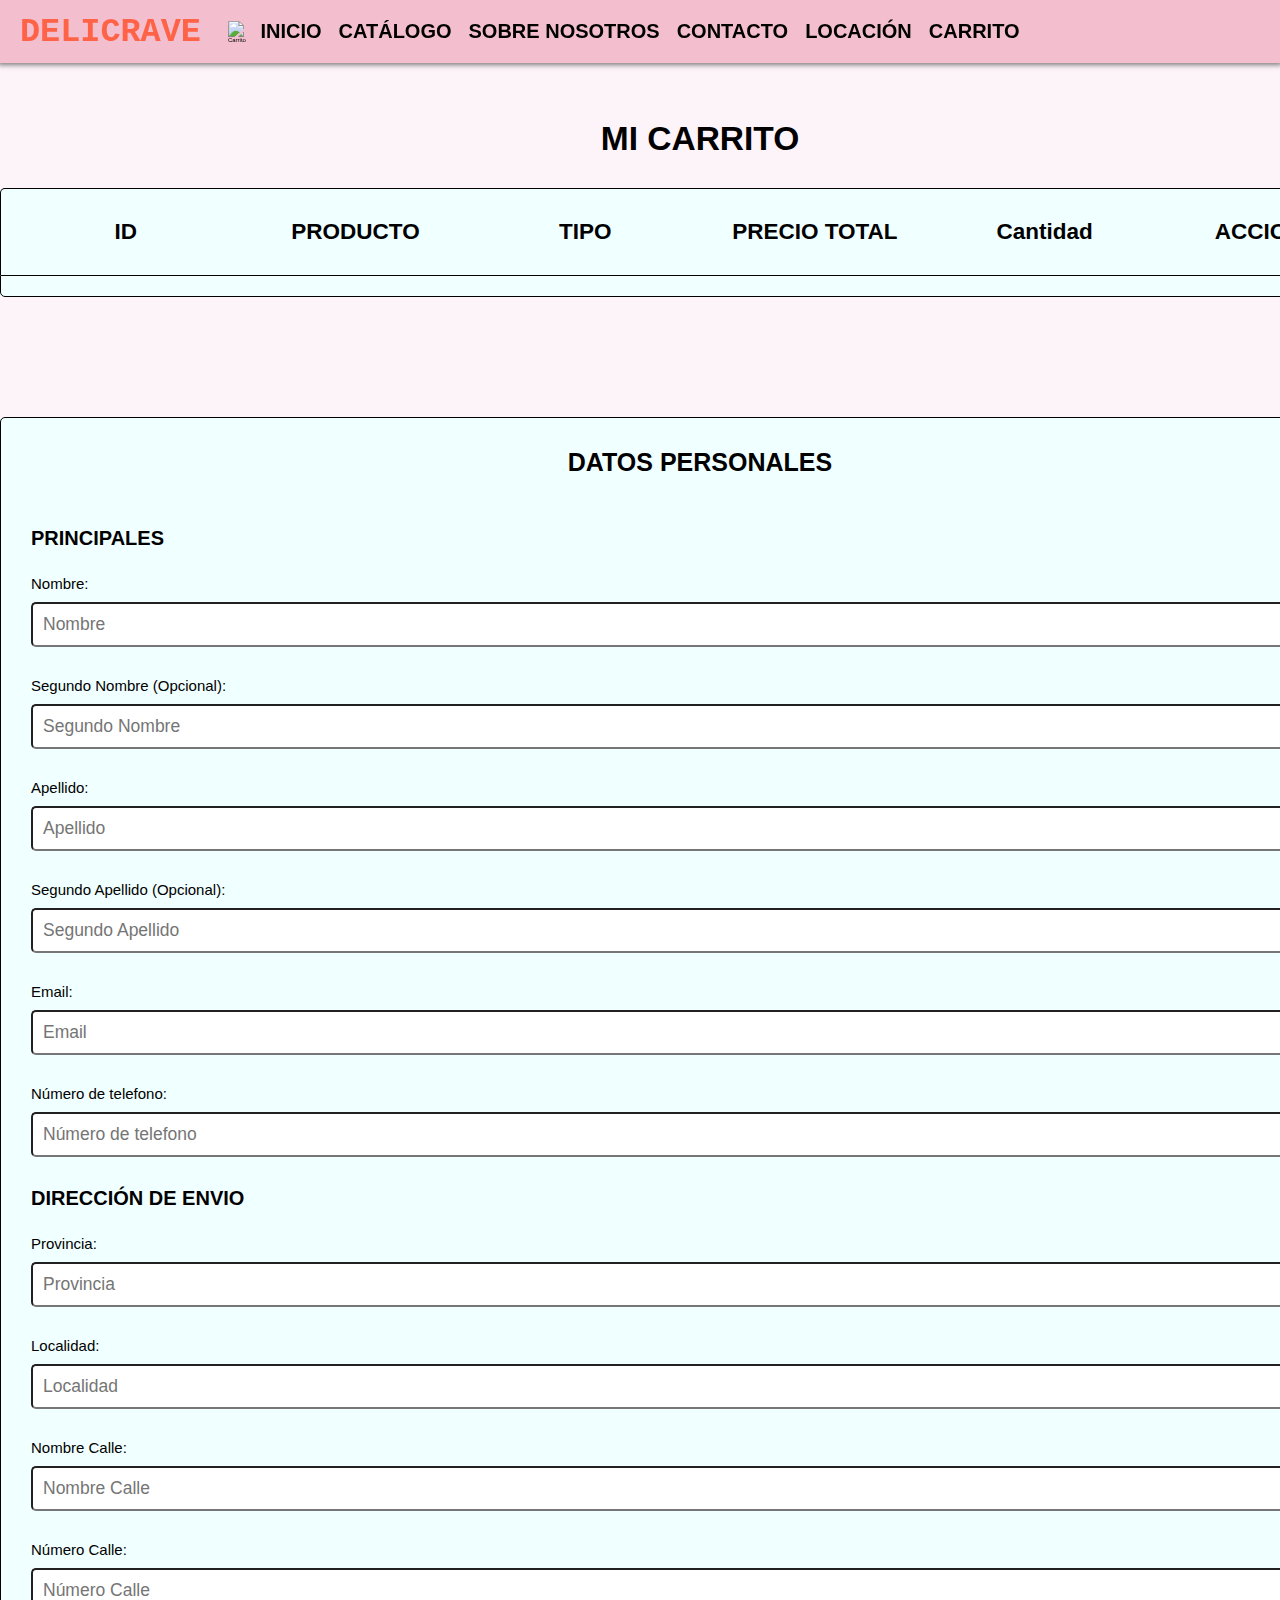
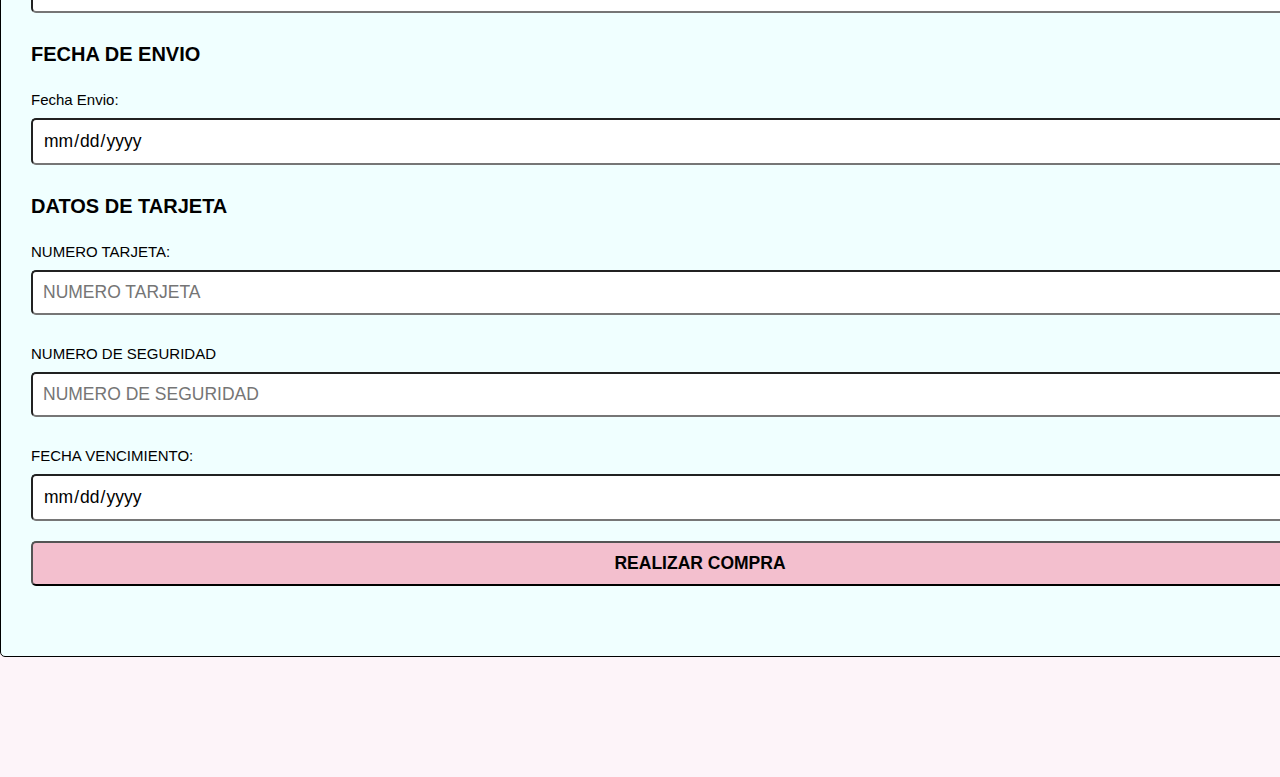
==== Delicrave-main/src/views/cart/cart.html @ dddbafef "Vista Carrito avanzada" ====
<!DOCTYPE html>
<html lang="es">
    <head>
        <meta charset="UTF-8">
        <meta name="viewport" content="width=device-width, initial-scale=1.0">
        <link rel="icon" href="./../../styles/assets/images/faivcon.ico" type="image/x-icon">
        
        <link rel="stylesheet" href="./../../styles/cart.css">
        <link rel="stylesheet" href="./../../styles/navBar.css">
        <title>CONTACTO</title>
    </head>

    <body>
        <header>
            <nav id="navBar"></nav>
        </header>
        
        <main>
            <section id="cartSection" class="firstSection">
                <h1>MI CARRITO</h1>

                <table id="table">
                    <thead id="tableHeadCart">
                        <tr id="tableHeadTr">
                            <th class="tableTh">ID</th>
                            <th class="tableTh">PRODUCTO</th>
                            <th class="tableTh">TIPO</th>
                            <th class="tableTh">PRECIO TOTAL</th>
                            <th class="tableTh">Cantidad</th>
                            <th class="tableTh">ACCIONES</th>
                        </tr>
                    </thead>
                    
                    <tbody id="tableBodyCart"></tbody>
                </table>
            </section>
            
            <section id="personalDataSection">
                <h2>DATOS PERSONALES</h2>

                <form id="personalDataForm" onsubmit="handleSubmit(event)">
                    <h3>PRINCIPALES</h3>
                    <label for="name">Nombre:</label>
                    <input name="name" id="name" class="" type="text" value="" placeholder="Nombre" required>
                    
                    <label for="secondName">Segundo Nombre (Opcional):</label>
                    <input name="secondName" id="secondName" class="" type="text" value="" placeholder="Segundo Nombre">

                    <label for="lastname">Apellido:</label>
                    <input name="lastname" id="lastname" class="" type="text" value="" placeholder="Apellido" required>
                    
                    <label for="secondLastname">Segundo Apellido (Opcional):</label>
                    <input name="secondLastname" id="secondLastname" class="" type="text" value="" placeholder="Segundo Apellido">

                    <label for="">Email:</label>
                    <input name="email" id="email" class="" type="text" value="" placeholder="Email" required>
                    
                    <label for="phoneNumber">Número de telefono:</label>
                    <input name="phoneNumber" id="phoneNumber" class="" type="text" value="" placeholder="Número de telefono" required>

                    <h3>DIRECCIÓN DE ENVIO</h3>
                    <label for="province">Provincia:</label>
                    <input name="province" id="province" class="" type="text" value="" placeholder="Provincia" required>
                    
                    <label for="locality">Localidad:</label>
                    <input name="locality" id="locality" class="" type="text" value="" placeholder="Localidad" required>
                    
                    <label for="street">Nombre Calle:</label>
                    <input name="street" id="street" class="" type="text" value="" placeholder="Nombre Calle" required>
                    
                    <label for="streetNumber">Número Calle:</label>
                    <input name="streetNumber" id="streetNumber" class="" type="number" value="" placeholder="Número Calle" required>

                    <h3>FECHA DE ENVIO</h3>
                    
                    <label for="deliveryDate">Fecha Envio:</label>
                    <input name="deliveryDate" id="deliveryDate" class="" type="date" value="" required>

                    <h3>DATOS DE TARJETA</h3>
                    <label for="cardNumber">NUMERO TARJETA:</label>
                    <input name="cardNumber" id="cardNumber" class="" type="text" value="" placeholder="NUMERO TARJETA" min="16" max="16" required>
                    
                    <label for="securityNumber">NUMERO DE SEGURIDAD</label>
                    <input name="securityNumber" id="securityNumber" class="" type="number" value="" placeholder="NUMERO DE SEGURIDAD" min="100" max="999" required>
                    
                    <label for="expirationDate">FECHA VENCIMIENTO:</label>
                    <input name="expirationDate" id="expirationDate" class="" type="date" value="" placeholder="FECHA VENCIMIENTO" required>

                    <input id="submitButton" type="submit" value="REALIZAR COMPRA">
                </form>
            </section>
        </main>

        <script src="./../../scripts/navbar.js"></script>
        <script src="./../../components/navbar/navbar.js"></script>
        <script src="./../../scripts/cart.js"></script>
    </body>
</html>
---- Delicrave-main/src/styles/cart.css ----
* {
    margin: 0rem;
    padding: 0rem;
    box-sizing: border-box;
    font-family: Arial, Helvetica, sans-serif;
    font-size: 62.5%;
    color: black;
}

body {
    background-color: #fdf4f9;
}


main {
    width: 140rem;
    margin: auto;
    padding: 0rem 0rem;
}

#cartSection, #personalDataSection {
    width: 100%;
    display: flex;
    flex-direction: column;
    align-items: center;
    text-align: center;
    font-size: 2rem;
    margin: 12rem 0rem;
}

#cartSection h1 {
    font-size: 3.35rem;
}

#table {
    width: 100%;
    font-size: 2.6rem;
    background-color: azure;
    margin: 3rem 0rem 0rem 0rem;
    border-radius: 0.5rem;
    border-collapse: collapse;
}

#tableHeadCart, #tableBodyCart {
    width: 100%;
    display: flex;
    flex-direction: column;
    flex-wrap: wrap;    
    padding: 1rem;
    border: 1px solid black;
    border-radius: 0.5rem;
}

#tableHeadCart {
    border-bottom: 0px;
    border-bottom-right-radius: 0;
    border-bottom-left-radius: 0;
}

#tableBodyCart {
    border-top-right-radius: 0;
    border-top-left-radius: 0;
}

#tableHeadTr, #tableBodyTr {
    width: 100%;
    display: flex;
    flex-direction: row;
    justify-content: space-between;
}

th, td {
    width: 100%;
    text-align: center;
    font-size: 2.25rem;
    padding: 2rem 0rem;
}

button {
    font-size: 1.5rem;
    padding: 1rem 1.5rem;
    margin: 0rem 0.5rem;
    border-radius: 0.5rem;
}

#addButton {
    background-color: rgba(25, 185, 84, 0.95);
}

#removeButton {
    background-color: rgba(13, 110, 253, 0.95);
}

#deleteButton {
    background-color: rgba(220, 53, 69, 0.95);
}

#submitButton {
    width: 100%;
    font-weight: bold;
    background-color: #f3bfce; /* rgba(255, 193, 7, 1) */
    font-size: 1.5rem;
    padding: 1rem 1.5rem;
    margin: 0rem 0.5rem;
    border-radius: 0.5rem;
}

#personalDataSection {
    background-color: azure;
    border: 1px solid black;
    border-radius: 0.5rem;
    padding: 3rem;
}

#personalDataSection h2 {
    font-size: 2.5rem;
}

#personalDataForm {
    width: 100%;
    display: flex;
    flex-direction: column;
    flex-wrap: wrap;
    justify-content: flex-start;
    text-align: left;
    padding: 3rem 0rem;
}

#personalDataForm h3 {
    font-size: 2rem;
    margin: 2rem 0rem 0.5rem 0rem;
}

#personalDataForm input {
    font-size: 1.75rem;
    padding: 1rem;
    border-radius: 0.5rem;
    margin: 1rem 0rem 1rem 0rem;
}

#personalDataForm label {
    font-size: 1.5rem;
    margin: 2rem 0rem 0rem 0rem;
}
---- Delicrave-main/src/styles/navBar.css ----
* {
    margin: 0rem;
    padding: 0rem;
    box-sizing: border-box;
    font-family: Arial, Helvetica, sans-serif;
    font-size: 62.5%;
    color: black;
}

#navBar {
    width: 100%;
    display: flex;
    flex-direction: row;
    flex-wrap: nowrap;
    justify-content: center;
    align-items: center;
    background-color: #f3bfce;
    margin: 0rem 0rem;
    padding: 0rem 0rem;
    position: fixed;
    top: 0;
    box-shadow: 0px 0px 5px 2px rgba(0, 0, 0, 0.5);
    z-index: 10000;
}

#navBar .navBarTop {
    width: 15%;
    display: flex;
    justify-content: space-between;
    align-items: center;
    background-color: transparent;
    text-align: center;
    position: fixed;
    left: 0;
    padding: 0rem 2rem;
}

#navBar .navBarTop a {
    font-size: 3.35rem;
    font-family: 'Courier New', Courier, monospace;
    font-weight: bold;
    text-decoration: none;
    color: tomato;
    text-align: center;
    background-color: transparent;
}

#navBar .navBarTop p {
    font-size: 3rem;
    font-family: 'Courier New', Courier, monospace;
    font-weight: bold;
    text-decoration: none;
    color: black;
    text-align: center;
    background-color: transparent;
    visibility: hidden;
}

#navBar .navBarTop p {
    cursor: pointer;
}
    
#navBarBottom {
    display: flex;
}

#navBar ul {
    width: 100%;
    display: flex;
    flex-direction: row;
    flex-wrap: nowrap;
    justify-content: center;
    align-items: flex-start;
    gap: 3rem;
    background-color: transparent;
}

#navBarBottom li:last-child {
    margin: 0rem 0rem 0rem 0rem;
}

#navBar li {
    width: auto;
    font-size: 2rem;
    text-align: center;
    list-style: none;
    font-weight: bolder;
    background-color: transparent;
    color: black;
}

#navBar li:hover {
    background-color: rgba(0, 0, 0, 0.25);
    cursor: pointer;
}

#navBar li a {
    display: inline;
    font-size: 2rem;
    text-decoration: none;
    background-color: transparent;
    font-family: Arial, Helvetica, sans-serif;      
    color: black;
    padding: 1.75rem 1.25rem;
}

/*------------------------------------------------------*/
#navBar img {
width: 30px; /* Ajusta el tamaño según sea necesario */
  height: 30px; /* Ajusta el tamaño según sea necesario */
  cursor: pointer; /* Cambia el cursor para indicar que es clicable */
}
/* ---------------------------------------------------- */

@media only screen and (max-width: 575px) {

    #navBar {
        flex-direction: column;
        flex-wrap: wrap;
    }
    
    #navBar .navBarTop {
        width: 100%;
        position: static;
        padding: 2rem 2rem;
    }
    
    #navBar .navBarTop a {
        font-size: 3.35rem;
        font-family: 'Courier New', Courier, monospace;
    }
    
    #navBar .navBarTop p {
        font-size: 3rem;
        font-family: 'Courier New', Courier, monospace;
        visibility: visible;
    }
    
    #navBarBottom {
        display: none;
    }
    
    #navBar ul {
        display: none;
        flex-direction: column;
        flex-wrap: wrap;
        gap: 0rem;
    }
    
    #navBarTop {
        display: none;
    }

    #navBarBottom li:last-child {
        margin: 0rem 0rem 2rem 0rem;
    }
    
    #navBar li {
        width: 100%;
        font-size: 2rem;
        text-align: center;
        padding: 0rem 0rem;
    }
    
    #navBar li a {
        display: block;
        font-size: 2rem;
        font-family: Arial, Helvetica, sans-serif;
        padding: 1.25rem 0rem;
    }

    /*------------------------------------------------------*/
    #navBar img {
        width: 30px; /* Ajusta el tamaño según sea necesario */
        height: 30px; /* Ajusta el tamaño según sea necesario */
    }
    /* ---------------------------------------------------- */
}

@media only screen and ((min-width: 576px) and (max-width: 767px)) {
    
    #navBar {
        flex-direction: column;
        flex-wrap: wrap;
    }
    
    #navBar .navBarTop {
        width: 100%;
        position: static;
        padding: 2rem 2rem;
    }
    
    #navBar .navBarTop a {
        font-size: 3.35rem;
        font-family: 'Courier New', Courier, monospace;
    }
    
    #navBar .navBarTop p {
        font-size: 3rem;
        font-family: 'Courier New', Courier, monospace;
        visibility: visible;
    }
    
    #navBarBottom {
        display: none;
    }
    
    #navBar ul {
        display: none;
        flex-direction: column;
        flex-wrap: wrap;
        gap: 0rem;
    }

    #navBarBottom li:last-child {
        margin: 0rem 0rem 2rem 0rem;
    }
    
    #navBar li {
        width: 100%;
        font-size: 2rem;
        text-align: center;
        padding: 0rem 0rem;
    }
    
    #navBar li a {
        display: block;
        font-size: 2rem;
        font-family: Arial, Helvetica, sans-serif;
        padding: 1.25rem 0rem;
    }

    /*------------------------------------------------------*/
    #navBar img {
        width: 30px; /* Ajusta el tamaño según sea necesario */
        height: 30px; /* Ajusta el tamaño según sea necesario */
    }
    /* ---------------------------------------------------- */
}

@media only screen and ((min-width: 768px) and (max-width: 991px)) {

    #navBar {
        flex-direction: column;
        flex-wrap: wrap;
    }
    
    #navBar .navBarTop {
        width: 100%;
        position: static;
        padding: 2rem 2rem;
    }
    
    #navBar .navBarTop a {
        font-size: 3.35rem;
        font-family: 'Courier New', Courier, monospace;
    }
    
    #navBar .navBarTop p {
        font-size: 3rem;
        font-family: 'Courier New', Courier, monospace;
        visibility: visible;
    }
    
    #navBarBottom {
        display: none;
    }
    
    #navBar ul {
        display: none;
        flex-direction: column;
        flex-wrap: wrap;
        gap: 0rem;
    }

    #navBarBottom li:last-child {
        margin: 0rem 0rem 2rem 0rem;
    }
    
    #navBar li {
        width: 100%;
        font-size: 2rem;
        text-align: center;
        padding: 0rem 0rem;
    }
    
    #navBar li a {
        display: block;
        font-size: 2rem;
        font-family: Arial, Helvetica, sans-serif;
        padding: 1.25rem 0rem;
    }

    /*------------------------------------------------------*/
    #navBar img {
        width: 30px; /* Ajusta el tamaño según sea necesario */
        height: 30px; /* Ajusta el tamaño según sea necesario */
    }
    /* ---------------------------------------------------- */
}

@media only screen and ((min-width: 992px) and (max-width: 1199px)) {

    #navBar {
        flex-direction: row;
        flex-wrap: nowrap;
    }
    
    #navBar .navBarTop {
        width: 15%;
        position: fixed;
        padding: 0rem 1.5rem;
    }
    
    #navBar .navBarTop a {
        font-size: 3.35rem;
        font-family: 'Courier New', Courier, monospace;
    }
    
    #navBar .navBarTop p {
        font-size: 3rem;
        font-family: 'Courier New', Courier, monospace;
        visibility: hidden;
    }
    
    #navBarBottom {
        display: flex !important;
    }
    
    #navBar ul {
        display: flex;
        flex-direction: row;
        flex-wrap: nowrap;
        gap: 1rem;
    }

    #navBarBottom li:last-child {
        margin: 0rem 0rem 0rem 0rem;
    }
    
    #navBar li {
        width: auto;
        font-size: 2rem;
        text-align: center;
        padding: 2rem 0rem;
    }
    
    #navBar li a {
        display: inline;
        font-size: 1.8rem;
        font-family: Arial, Helvetica, sans-serif;
        padding: 2rem 0rem;
    }

    /*------------------------------------------------------*/
    #navBar img {
        width: 30px; /* Ajusta el tamaño según sea necesario */
        height: 30px; /* Ajusta el tamaño según sea necesario */
    }
    /* ---------------------------------------------------- */
}

@media only screen and ((min-width: 1200px) and (max-width: 1439px)) {

    #navBar {
        flex-direction: row;
        flex-wrap: nowrap;
    }
    
    #navBar .navBarTop {
        width: 15%;
        position: fixed;
        padding: 0rem 2rem;
    }
    
    #navBar .navBarTop a {
        font-size: 3.35rem;
        font-family: 'Courier New', Courier, monospace;
    }
    
    #navBar .navBarTop p {
        font-size: 3rem;
        font-family: 'Courier New', Courier, monospace;
        visibility: hidden;
    }
    
    #navBarBottom {
        display: flex !important;
    }
    
    #navBar ul {
        display: flex;
        flex-direction: row;
        flex-wrap: nowrap;
        gap: 0rem;
    }

    #navBarBottom li:last-child {
        margin: 0rem 0rem 0rem 0rem;
    }
    
    #navBar li {
        width: auto;
        font-size: 2rem;
        text-align: center;
        padding: 2rem 0rem;
    }
    
    #navBar li a {
        display: inline;
        font-size: 2rem;
        font-family: Arial, Helvetica, sans-serif;
        padding: 2rem 0.85rem;
    }

    /*------------------------------------------------------*/
    #navBar img {
        margin-left: auto; /* Empuja la imagen hacia la derecha */
        width: 30px; /* Ajusta el tamaño según sea necesario */
        height: 30px; /* Ajusta el tamaño según sea necesario */
    }
    /* ---------------------------------------------------- */
}

@media only screen and ((min-width: 1440px)) {

    #navBar {
        flex-direction: row;
        flex-wrap: nowrap;
    }
    
    #navBar .navBarTop {
        width: 15%;
        position: fixed;
        padding: 0rem 2rem;
    }
    
    #navBar .navBarTop a {
        font-size: 3.35rem;
        font-family: 'Courier New', Courier, monospace;
    }
    
    #navBar .navBarTop p {
        font-size: 3rem;
        font-family: 'Courier New', Courier, monospace;
        visibility: hidden;
    }
    
    #navBarBottom, ul {
        display: flex !important;
    }

    #navBarBottom li:last-child {
        margin: 0rem 0rem 0rem 0rem;
    }
    
    #navBarBottom {
        display: flex;
        flex-direction: row;
        flex-wrap: nowrap;
        gap: 3rem;
    }
    
    #navBar li {
        width: auto;
        font-size: 2rem;
        text-align: center;
        padding: 2rem 0rem;
    }
    
    #navBar li a {
        display: inline;
        font-size: 2rem;
        font-family: Arial, Helvetica, sans-serif;
        padding: 2rem 1.25rem;
    }

    /*------------------------------------------------------*/
    #navBar img {
        margin-left: auto; /* Empuja la imagen hacia la derecha */
        width: 30px; /* Ajusta el tamaño según sea necesario */
        height: 30px; /* Ajusta el tamaño según sea necesario */
    }
    /* ---------------------------------------------------- */
}
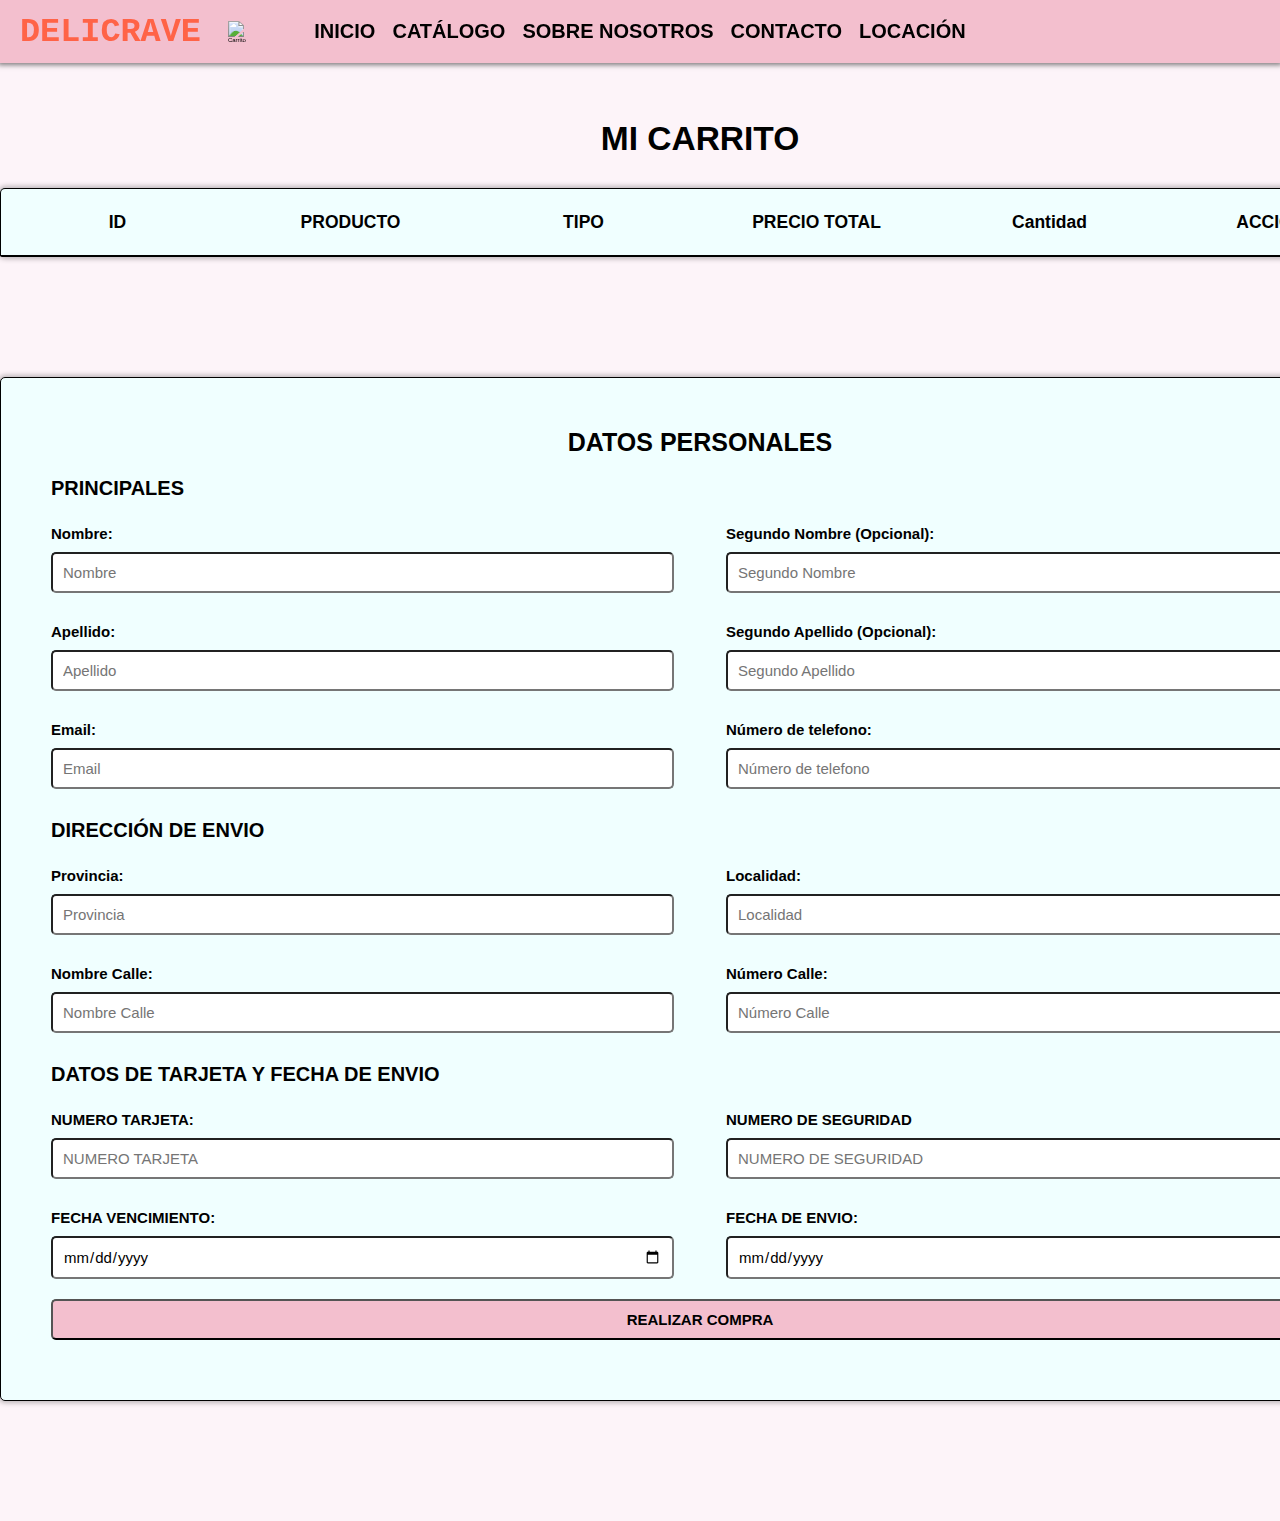
==== commit 41649ed8: "Update Front" ====
--- a/Delicrave-main/src/views/cart/cart.html
+++ b/Delicrave-main/src/views/cart/cart.html
@@ -7,7 +7,7 @@
         
         <link rel="stylesheet" href="./../../styles/cart.css">
         <link rel="stylesheet" href="./../../styles/navBar.css">
-        <title>CONTACTO</title>
+        <title>Mi Carrito</title>
     </head>
 
     <body>
@@ -40,51 +40,92 @@
 
                 <form id="personalDataForm" onsubmit="handleSubmit(event)">
                     <h3>PRINCIPALES</h3>
-                    <label for="name">Nombre:</label>
-                    <input name="name" id="name" class="" type="text" value="" placeholder="Nombre" required>
+                    <div class="myInputs">
+                        <div class="myInputs-items">
+                            <label for="name">Nombre:</label>
+                            <input name="name" id="name" class="" type="text" value="" placeholder="Nombre" required>
+                        </div>
+
+                        <div class="myInputs-items">
+                            <label for="secondName">Segundo Nombre (Opcional):</label>
+                            <input name="secondName" id="secondName" class="" type="text" value="" placeholder="Segundo Nombre">
+                        </div>
+                    </div>
                     
-                    <label for="secondName">Segundo Nombre (Opcional):</label>
-                    <input name="secondName" id="secondName" class="" type="text" value="" placeholder="Segundo Nombre">
+                    <div class="myInputs">
+                        <div class="myInputs-items">
+                            <label for="lastname">Apellido:</label>
+                            <input name="lastname" id="lastname" class="" type="text" value="" placeholder="Apellido" required>
+                        </div>
 
-                    <label for="lastname">Apellido:</label>
-                    <input name="lastname" id="lastname" class="" type="text" value="" placeholder="Apellido" required>
+                        <div class="myInputs-items">
+                            <label for="secondLastname">Segundo Apellido (Opcional):</label>
+                            <input name="secondLastname" id="secondLastname" class="" type="text" value="" placeholder="Segundo Apellido">
+                        </div>
+                    </div>
                     
-                    <label for="secondLastname">Segundo Apellido (Opcional):</label>
-                    <input name="secondLastname" id="secondLastname" class="" type="text" value="" placeholder="Segundo Apellido">
+                    <div class="myInputs">
+                        <div class="myInputs-items">
+                            <label for="">Email:</label>
+                            <input name="email" id="email" class="" type="text" value="" placeholder="Email" required>
+                        </div>
 
-                    <label for="">Email:</label>
-                    <input name="email" id="email" class="" type="text" value="" placeholder="Email" required>
+                        <div class="myInputs-items">
+                            <label for="phoneNumber">Número de telefono:</label>
+                            <input name="phoneNumber" id="phoneNumber" class="" type="text" value="" placeholder="Número de telefono" required>
+                        </div>
+                    </div>
                     
-                    <label for="phoneNumber">Número de telefono:</label>
-                    <input name="phoneNumber" id="phoneNumber" class="" type="text" value="" placeholder="Número de telefono" required>
+                    <h3>DIRECCIÓN DE ENVIO</h3>
+                    <div class="myInputs">
+                        <div class="myInputs-items">
+                            <label for="province">Provincia:</label>
+                            <input name="province" id="province" class="" type="text" value="" placeholder="Provincia" required>
+                        </div>
 
-                    <h3>DIRECCIÓN DE ENVIO</h3>
-                    <label for="province">Provincia:</label>
-                    <input name="province" id="province" class="" type="text" value="" placeholder="Provincia" required>
-                    
-                    <label for="locality">Localidad:</label>
-                    <input name="locality" id="locality" class="" type="text" value="" placeholder="Localidad" required>
-                    
-                    <label for="street">Nombre Calle:</label>
-                    <input name="street" id="street" class="" type="text" value="" placeholder="Nombre Calle" required>
-                    
-                    <label for="streetNumber">Número Calle:</label>
-                    <input name="streetNumber" id="streetNumber" class="" type="number" value="" placeholder="Número Calle" required>
+                        <div class="myInputs-items">
+                            <label for="locality">Localidad:</label>
+                            <input name="locality" id="locality" class="" type="text" value="" placeholder="Localidad" required>
+                        </div>
+                    </div>
 
-                    <h3>FECHA DE ENVIO</h3>
-                    
-                    <label for="deliveryDate">Fecha Envio:</label>
-                    <input name="deliveryDate" id="deliveryDate" class="" type="date" value="" required>
+                    <div class="myInputs">
+                        <div class="myInputs-items">                    
+                            <label for="street">Nombre Calle:</label>
+                            <input name="street" id="street" class="" type="text" value="" placeholder="Nombre Calle" required>
+                        </div>
 
-                    <h3>DATOS DE TARJETA</h3>
-                    <label for="cardNumber">NUMERO TARJETA:</label>
-                    <input name="cardNumber" id="cardNumber" class="" type="text" value="" placeholder="NUMERO TARJETA" min="16" max="16" required>
-                    
-                    <label for="securityNumber">NUMERO DE SEGURIDAD</label>
-                    <input name="securityNumber" id="securityNumber" class="" type="number" value="" placeholder="NUMERO DE SEGURIDAD" min="100" max="999" required>
-                    
-                    <label for="expirationDate">FECHA VENCIMIENTO:</label>
-                    <input name="expirationDate" id="expirationDate" class="" type="date" value="" placeholder="FECHA VENCIMIENTO" required>
+                        <div class="myInputs-items">
+                            <label for="streetNumber">Número Calle:</label>
+                            <input name="streetNumber" id="streetNumber" class="" type="number" value="" placeholder="Número Calle" required>
+                        </div>
+                    </div>
+
+                    <h3>DATOS DE TARJETA Y FECHA DE ENVIO</h3>
+                    <div class="myInputs">
+                        <div class="myInputs-items">
+
+                            <label for="cardNumber">NUMERO TARJETA:</label>
+                            <input name="cardNumber" id="cardNumber" class="" type="text" value="" placeholder="NUMERO TARJETA" min="16" max="16" required>
+                        </div>
+
+                        <div class="myInputs-items">                            
+                            <label for="securityNumber">NUMERO DE SEGURIDAD</label>
+                            <input name="securityNumber" id="securityNumber" class="" type="number" value="" placeholder="NUMERO DE SEGURIDAD" min="100" max="999" required>
+                        </div>
+                    </div>
+                            
+                    <div class="myInputs">
+                        <div class="myInputs-items">                            
+                            <label for="expirationDate">FECHA VENCIMIENTO:</label>
+                            <input name="expirationDate" id="expirationDate" class="" type="date" value="" placeholder="FECHA VENCIMIENTO" required>
+                        </div>
+
+                        <div class="myInputs-items">                            
+                            <label for="deliveryDate">FECHA DE ENVIO:</label>
+                            <input name="deliveryDate" id="deliveryDate" class="" type="date" value="" required>
+                        </div>
+                    </div>
 
                     <input id="submitButton" type="submit" value="REALIZAR COMPRA">
                 </form>
--- a/Delicrave-main/src/styles/cart.css
+++ b/Delicrave-main/src/styles/cart.css
@@ -34,19 +34,21 @@
 
 #table {
     width: 100%;
-    font-size: 2.6rem;
+    font-size: 2.25rem;
     background-color: azure;
     margin: 3rem 0rem 0rem 0rem;
     border-radius: 0.5rem;
     border-collapse: collapse;
+    box-shadow: 0px 0px 5px 2px rgba(0, 0, 0, 0.25);
 }
 
 #tableHeadCart, #tableBodyCart {
     width: 100%;
     display: flex;
     flex-direction: column;
-    flex-wrap: wrap;    
-    padding: 1rem;
+    flex-wrap: wrap;
+    align-items: center;
+    padding: 0rem;
     border: 1px solid black;
     border-radius: 0.5rem;
 }
@@ -55,6 +57,7 @@
     border-bottom: 0px;
     border-bottom-right-radius: 0;
     border-bottom-left-radius: 0;
+    padding: 1.25rem 0rem;
 }
 
 #tableBodyCart {
@@ -67,18 +70,19 @@
     display: flex;
     flex-direction: row;
     justify-content: space-between;
+    align-items: center;
+    margin: 1rem 0rem 1rem 0rem;
 }
 
 th, td {
     width: 100%;
+    font-size: 1.75rem;
     text-align: center;
-    font-size: 2.25rem;
-    padding: 2rem 0rem;
 }
 
 button {
-    font-size: 1.5rem;
-    padding: 1rem 1.5rem;
+    font-size: 1.75rem;
+    padding: 0.55rem 1.25rem;
     margin: 0rem 0.5rem;
     border-radius: 0.5rem;
 }
@@ -109,7 +113,8 @@
     background-color: azure;
     border: 1px solid black;
     border-radius: 0.5rem;
-    padding: 3rem;
+    padding: 5rem 5rem;
+    box-shadow: 0px 0px 5px 2px rgba(0, 0, 0, 0.25);
 }
 
 #personalDataSection h2 {
@@ -123,7 +128,22 @@
     flex-wrap: wrap;
     justify-content: flex-start;
     text-align: left;
-    padding: 3rem 0rem;
+    padding: 0rem 0rem;
+}
+
+.myInputs {
+    width: 100%;
+    display: flex;
+    flex-direction: row;
+    flex-wrap: nowrap;
+    justify-content: space-between;
+}
+
+.myInputs-items {
+    width: 48%;
+    display: flex;
+    flex-direction: column;
+    flex-wrap: nowrap;
 }
 
 #personalDataForm h3 {
@@ -132,7 +152,7 @@
 }
 
 #personalDataForm input {
-    font-size: 1.75rem;
+    font-size: 1.5rem;
     padding: 1rem;
     border-radius: 0.5rem;
     margin: 1rem 0rem 1rem 0rem;
@@ -141,4 +161,5 @@
 #personalDataForm label {
     font-size: 1.5rem;
     margin: 2rem 0rem 0rem 0rem;
+    font-weight: bold;
 }